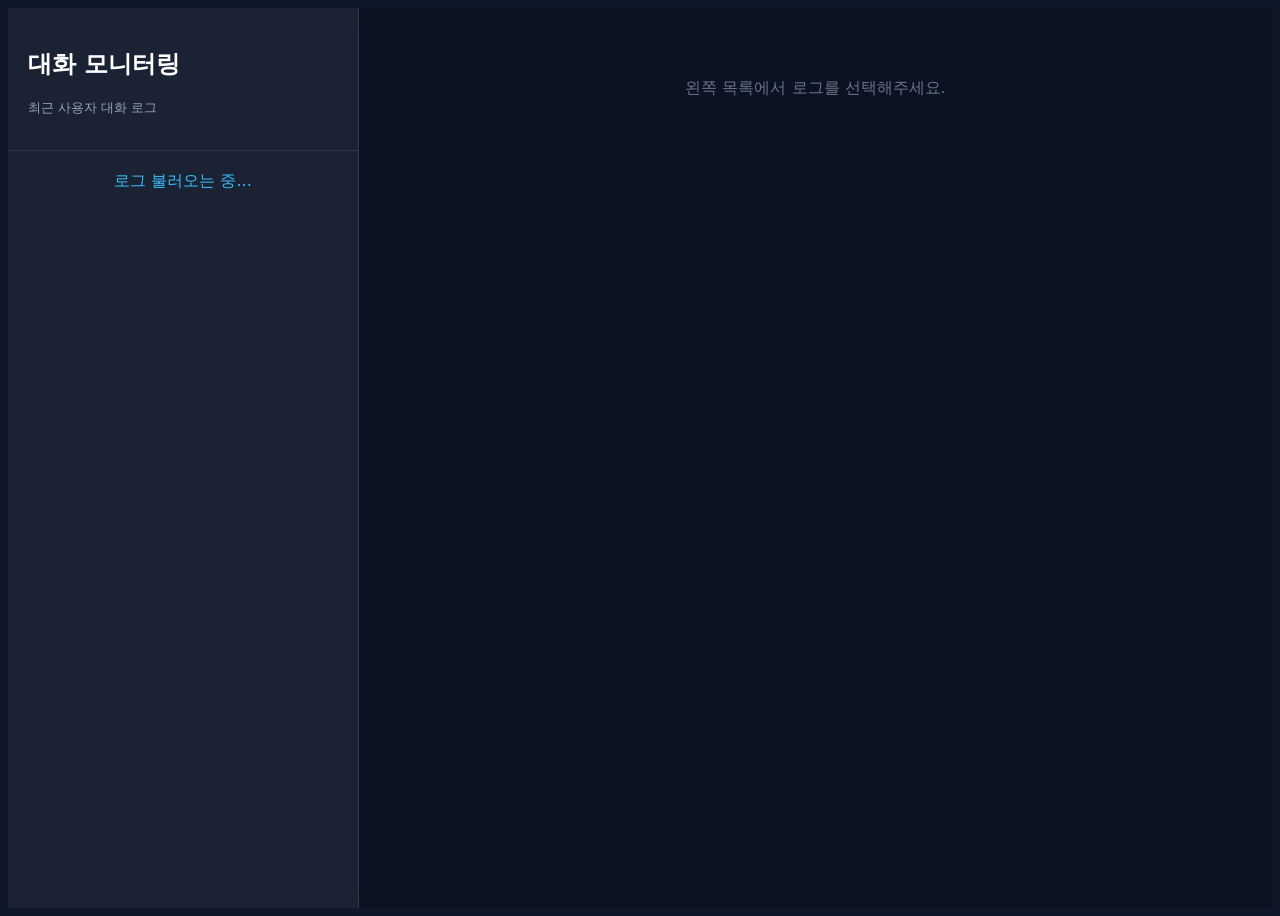
==== admin.html @ 41f0634b "feat: 관리자 대시보드 및 AI 대화 요약 기능 추가" ====
<!DOCTYPE html>
<html lang="ko">

<head>
    <meta charset="UTF-8">
    <meta name="viewport" content="width=device-width, initial-scale=1.0">
    <title>관리자 대시보드 | AI Insight Agency</title>
    <link rel="stylesheet" href="style.css">
    <style>
        :root {
            --bg-dark: #0f172a;
            --glass: rgba(255, 255, 255, 0.05);
            --accent: #38bdf8;
        }

        body {
            background: var(--bg-dark);
            color: white;
            display: flex;
            height: 100vh;
            overflow: hidden;
            font-family: 'Inter', system-ui, sans-serif;
        }

        .admin-sidebar {
            width: 350px;
            background: var(--glass);
            border-right: 1px solid rgba(255, 255, 255, 0.1);
            display: flex;
            flex-direction: column;
            backdrop-filter: blur(10px);
        }

        .header {
            padding: 20px;
            border-bottom: 1px solid rgba(255, 255, 255, 0.1);
        }

        .log-list {
            flex: 1;
            overflow-y: auto;
            padding: 10px;
        }

        .log-item {
            padding: 15px;
            margin-bottom: 10px;
            background: rgba(255, 255, 255, 0.03);
            border-radius: 8px;
            cursor: pointer;
            transition: 0.2s;
            border: 1px solid transparent;
        }

        .log-item:hover {
            background: rgba(255, 255, 255, 0.08);
        }

        .log-item.active {
            border-color: var(--accent);
            background: rgba(56, 189, 248, 0.1);
        }

        .log-name {
            font-weight: 600;
            margin-bottom: 5px;
            font-size: 0.9em;
        }

        .log-date {
            font-size: 0.75em;
            color: #94a3b8;
        }

        .main-content {
            flex: 1;
            display: flex;
            flex-direction: column;
            padding: 20px;
            overflow-y: auto;
            background: rgba(0, 0, 0, 0.2);
        }

        .summary-box {
            background: linear-gradient(135deg, rgba(56, 189, 248, 0.1), rgba(0, 0, 0, 0));
            border: 1px solid rgba(56, 189, 248, 0.2);
            padding: 20px;
            border-radius: 12px;
            margin-bottom: 20px;
            display: none;
        }

        .chat-view {
            display: flex;
            flex-direction: column;
            gap: 15px;
        }

        .message {
            max-width: 80%;
            padding: 12px 18px;
            border-radius: 15px;
            line-height: 1.5;
            font-size: 0.95em;
        }

        .user {
            align-self: flex-end;
            background: var(--accent);
            color: #0f172a;
            font-weight: 500;
        }

        .model {
            align-self: flex-start;
            background: rgba(255, 255, 255, 0.05);
            border: 1px solid rgba(255, 255, 255, 0.1);
        }

        .btn-summary {
            background: var(--accent);
            color: #0f172a;
            border: none;
            padding: 10px 20px;
            border-radius: 8px;
            font-weight: 600;
            cursor: pointer;
            margin-bottom: 20px;
            display: none;
        }

        #loading {
            text-align: center;
            padding: 20px;
            color: var(--accent);
        }
    </style>
</head>

<body>
    <div class="admin-sidebar">
        <div class="header">
            <h2>대화 모니터링</h2>
            <p style="font-size: 0.8em; color: #94a3b8;">최근 사용자 대화 로그</p>
        </div>
        <div id="loading">로그 불러오는 중...</div>
        <div class="log-list" id="logList"></div>
    </div>

    <div class="main-content" id="mainContent">
        <button id="summaryBtn" class="btn-summary">✨ AI 대화 요약하기</button>
        <div id="summaryResult" class="summary-box"></div>
        <div class="chat-view" id="chatView">
            <div style="text-align: center; color: #64748b; margin-top: 50px;">
                왼쪽 목록에서 로그를 선택해주세요.
            </div>
        </div>
    </div>

    <script type="module" src="js/admin.js"></script>
</body>

</html>
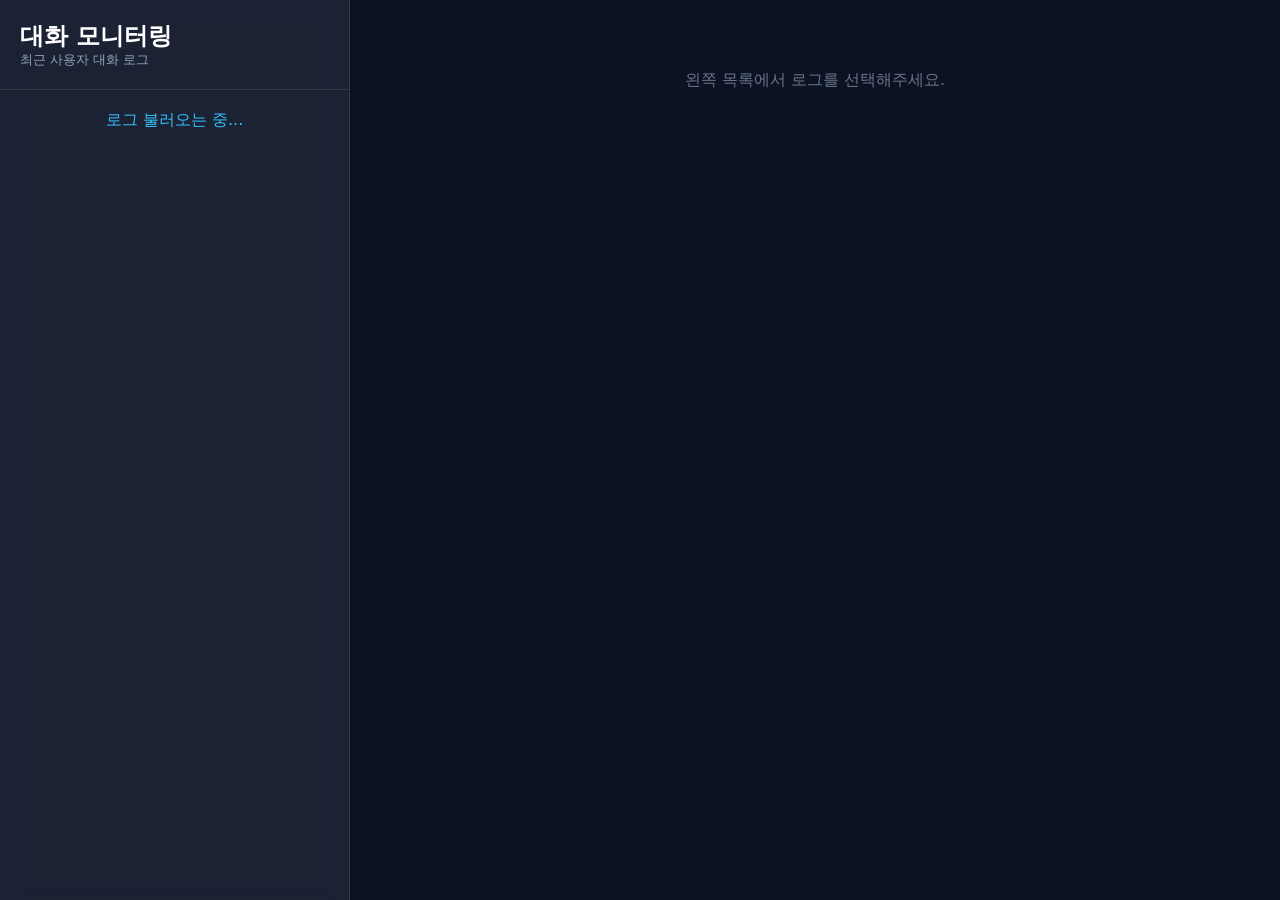
==== commit 52982dc8: "fix: 관리자 페이지 CSS 404 및 구글 로그인 COOP 오류 수정" ====
--- a/admin.html
+++ b/admin.html
@@ -5,7 +5,8 @@
     <meta charset="UTF-8">
     <meta name="viewport" content="width=device-width, initial-scale=1.0">
     <title>관리자 대시보드 | AI Insight Agency</title>
-    <link rel="stylesheet" href="style.css">
+    <link rel="stylesheet" href="css/style.css">
+    <script type="module" src="config.js"></script>
     <style>
         :root {
             --bg-dark: #0f172a;
--- a/css/style.css
+++ b/css/style.css
@@ -0,0 +1,329 @@
+:root {
+    --bg-color: #0f172a;
+    --sidebar-bg: rgba(30, 41, 59, 0.7);
+    --chat-bg: rgba(15, 23, 42, 0.8);
+    --glass-border: 1px solid rgba(255, 255, 255, 0.1);
+    --accent-color: #3b82f6;
+    --text-primary: #f1f5f9;
+    --text-secondary: #94a3b8;
+    --message-user-bg: #3b82f6;
+    --message-ai-bg: rgba(51, 65, 85, 0.5);
+}
+
+* {
+    box-sizing: border-box;
+    margin: 0;
+    padding: 0;
+}
+
+body {
+    font-family: 'Inter', sans-serif;
+    background-color: var(--bg-color);
+    background-image:
+        radial-gradient(at 0% 0%, hsla(253, 16%, 7%, 1) 0, transparent 50%),
+        radial-gradient(at 50% 0%, hsla(225, 39%, 30%, 1) 0, transparent 50%),
+        radial-gradient(at 100% 0%, hsla(339, 49%, 30%, 1) 0, transparent 50%);
+    color: var(--text-primary);
+    height: 100vh;
+    overflow: hidden;
+}
+
+.app-container {
+    display: flex;
+    height: 100vh;
+    width: 100vw;
+    backdrop-filter: blur(10px);
+}
+
+/* Sidebar */
+.sidebar {
+    width: 280px;
+    background: var(--sidebar-bg);
+    border-right: var(--glass-border);
+    display: flex;
+    flex-direction: column;
+    padding: 20px;
+}
+
+.logo-area {
+    margin-bottom: 40px;
+}
+
+.logo-area h1 {
+    font-weight: 600;
+    font-size: 1.5rem;
+    background: linear-gradient(to right, #60a5fa, #a78bfa);
+    -webkit-background-clip: text;
+    background-clip: text;
+    -webkit-text-fill-color: transparent;
+}
+
+.logo-area p {
+    font-size: 0.8rem;
+    color: var(--text-secondary);
+}
+
+.agent-status-panel h3 {
+    font-size: 0.9rem;
+    color: var(--text-secondary);
+    text-transform: uppercase;
+    letter-spacing: 1px;
+    margin-bottom: 15px;
+}
+
+.agent-list {
+    list-style: none;
+}
+
+.agent-item {
+    display: flex;
+    align-items: center;
+    padding: 10px;
+    margin-bottom: 10px;
+    background: rgba(255, 255, 255, 0.05);
+    border-radius: 12px;
+    transition: all 0.3s ease;
+    border: 1px solid transparent;
+}
+
+.agent-item.active {
+    background: rgba(59, 130, 246, 0.1);
+    border-color: var(--accent-color);
+    box-shadow: 0 0 15px rgba(59, 130, 246, 0.2);
+}
+
+.agent-item .icon {
+    font-size: 1.5rem;
+    margin-right: 12px;
+}
+
+.agent-item .info {
+    display: flex;
+    flex-direction: column;
+}
+
+.agent-item .name {
+    font-weight: 500;
+    font-size: 0.95rem;
+}
+
+.agent-item .status {
+    font-size: 0.75rem;
+    color: var(--text-secondary);
+}
+
+.file-drop-zone {
+    margin-top: auto;
+    border: 2px dashed var(--glass-border);
+    border-radius: 12px;
+    padding: 20px;
+    text-align: center;
+    cursor: pointer;
+    transition: all 0.3s ease;
+}
+
+.file-drop-zone:hover {
+    border-color: var(--accent-color);
+    background: rgba(59, 130, 246, 0.05);
+}
+
+.file-drop-zone i {
+    font-size: 1.5rem;
+    color: var(--text-secondary);
+    margin-bottom: 8px;
+}
+
+.file-drop-zone p {
+    font-size: 0.8rem;
+    color: var(--text-secondary);
+}
+
+/* Upload Progress Overlay */
+.upload-overlay {
+    position: fixed;
+    top: 0;
+    left: 0;
+    width: 100%;
+    height: 100%;
+    background: rgba(0, 0, 0, 0.7);
+    display: flex;
+    justify-content: center;
+    align-items: center;
+    z-index: 1000;
+    backdrop-filter: blur(5px);
+}
+
+.progress-box {
+    background: rgba(255, 255, 255, 0.1);
+    padding: 2rem;
+    border-radius: 16px;
+    border: 1px solid rgba(255, 255, 255, 0.2);
+    text-align: center;
+    width: 300px;
+}
+
+.progress-bar {
+    width: 100%;
+    height: 10px;
+    background: rgba(255, 255, 255, 0.1);
+    border-radius: 5px;
+    margin: 1rem 0;
+    overflow: hidden;
+}
+
+.progress-bar .fill {
+    height: 100%;
+    background: var(--accent-color);
+    transition: width 0.3s ease;
+}
+
+/* Chat Interface */
+.chat-interface {
+    flex: 1;
+    display: flex;
+    flex-direction: column;
+    background: rgba(0, 0, 0, 0.2);
+}
+
+.chat-header {
+    padding: 20px 30px;
+    border-bottom: var(--glass-border);
+    display: flex;
+    justify-content: space-between;
+    align-items: center;
+    background: rgba(0, 0, 0, 0.1);
+}
+
+.chat-header h2 {
+    font-size: 1.2rem;
+    font-weight: 500;
+}
+
+.header-actions button {
+    background: transparent;
+    border: none;
+    color: var(--text-secondary);
+    cursor: pointer;
+    margin-left: 15px;
+    font-size: 1.1rem;
+    transition: color 0.3s;
+}
+
+.header-actions button:hover {
+    color: var(--text-primary);
+}
+
+.chat-history {
+    flex: 1;
+    padding: 30px;
+    overflow-y: auto;
+    display: flex;
+    flex-direction: column;
+    gap: 20px;
+}
+
+.message {
+    display: flex;
+    max-width: 80%;
+    align-items: flex-start;
+}
+
+.message.user {
+    align-self: flex-end;
+    flex-direction: row-reverse;
+}
+
+.message.system {
+    align-self: flex-start;
+}
+
+.message .avatar {
+    width: 36px;
+    height: 36px;
+    border-radius: 50%;
+    background: rgba(255, 255, 255, 0.1);
+    display: flex;
+    align-items: center;
+    justify-content: center;
+    font-size: 1.2rem;
+    margin: 0 12px;
+    flex-shrink: 0;
+}
+
+.message .content {
+    background: var(--message-ai-bg);
+    padding: 12px 18px;
+    border-radius: 12px;
+    border-top-left-radius: 2px;
+    line-height: 1.5;
+    font-size: 0.95rem;
+}
+
+.message.user .content {
+    background: var(--message-user-bg);
+    border-radius: 12px;
+    border-top-right-radius: 2px;
+}
+
+/* Input Area */
+.input-area {
+    padding: 20px 30px;
+    display: flex;
+    align-items: flex-end;
+    background: rgba(0, 0, 0, 0.1);
+    border-top: var(--glass-border);
+}
+
+#user-input {
+    flex: 1;
+    background: rgba(255, 255, 255, 0.05);
+    border: 1px solid rgba(255, 255, 255, 0.1);
+    border-radius: 8px;
+    padding: 12px;
+    color: var(--text-primary);
+    font-family: inherit;
+    resize: none;
+    outline: none;
+    max-height: 150px;
+}
+
+#user-input:focus {
+    border-color: var(--accent-color);
+}
+
+#btn-send {
+    background: var(--accent-color);
+    border: none;
+    width: 44px;
+    height: 44px;
+    border-radius: 8px;
+    margin-left: 12px;
+    cursor: pointer;
+    color: white;
+    display: flex;
+    align-items: center;
+    justify-content: center;
+    transition: background 0.3s;
+}
+
+#btn-send:hover {
+    background: #2563eb;
+}
+
+/* Scrollbar */
+::-webkit-scrollbar {
+    width: 8px;
+}
+
+::-webkit-scrollbar-track {
+    background: transparent;
+}
+
+::-webkit-scrollbar-thumb {
+    background: rgba(255, 255, 255, 0.1);
+    border-radius: 4px;
+}
+
+::-webkit-scrollbar-thumb:hover {
+    background: rgba(255, 255, 255, 0.2);
+}
